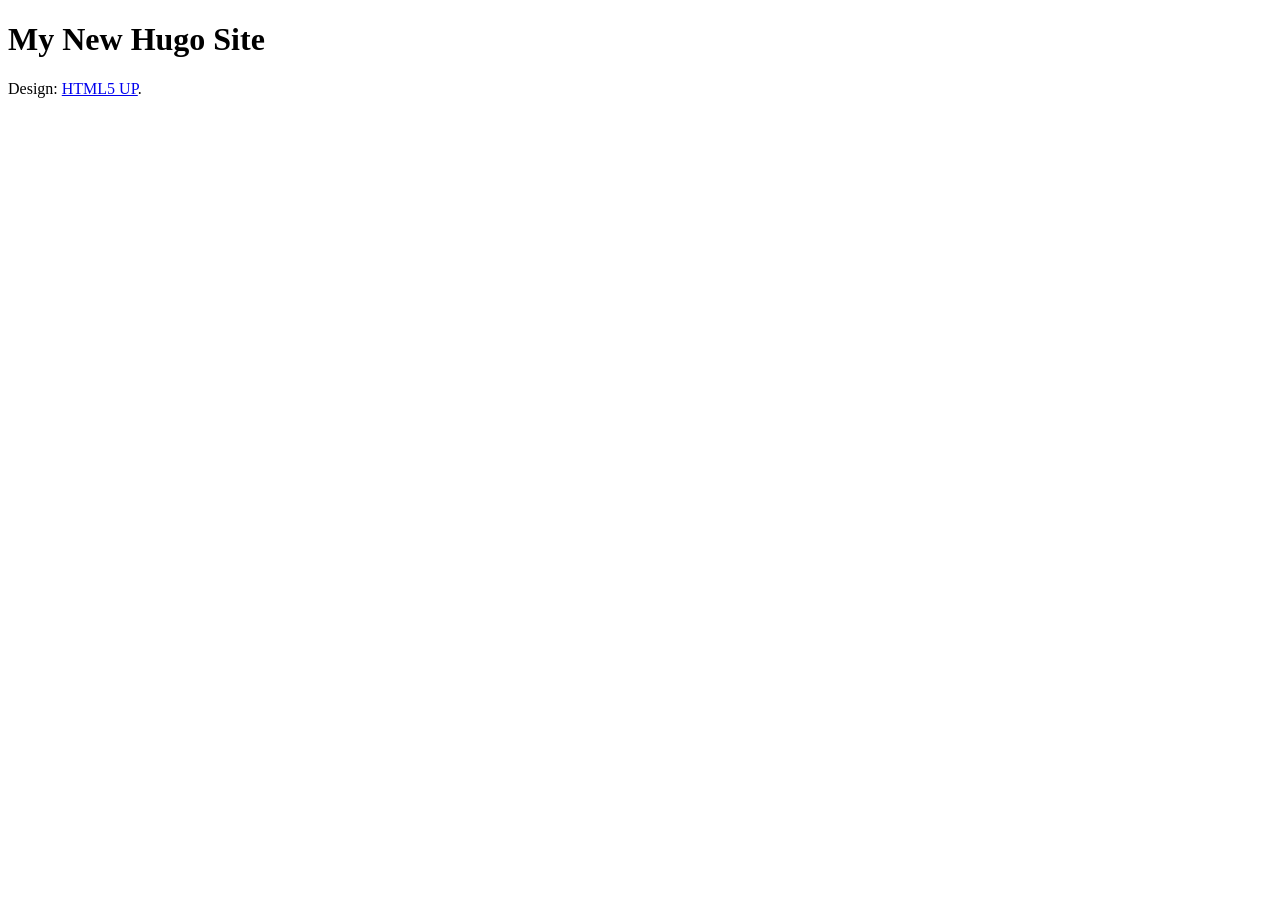
==== public/index.html @ c3cdcfcf "update" ====
<!DOCTYPE HTML>

<html><head>
    

    <title>My New Hugo Site</title>

    

    <meta http-equiv="content-language" content="en">
    <meta charset="utf-8" />
    <meta name="viewport" content="width=device-width, initial-scale=1, user-scalable=no" />
    <meta name="generator" content="Hugo 0.81.0" />

    
<link rel="stylesheet" href="http://example.org/css/main.min.b590da66e9955a607493648a2ddb8924bd78f630f8d44bf791e24af6d3dc0c37.css" integrity="sha256-tZDaZumVWmB0k2SKLduJJL149jD41Ev3keJK9tPcDDc=">


<noscript><link rel="stylesheet" href="http://example.org/css/noscript.min.315c96359f8cdc4d32a91c2de7ba325f79823e81ae0971154c403bfb2f9f32e5.css" integrity="sha256-MVyWNZ&#43;M3E0yqRwt57oyX3mCPoGuCXEVTEA7&#43;y&#43;fMuU=" /></noscript>


<link rel="stylesheet" href="http://example.org/theme.min.94f59a48294d99f8d9b7632cd5a1742670c7735fe37ec7c555aab939b635fdde.css" integrity="sha256-lPWaSClNmfjZt2Ms1aF0JnDHc1/jfsfFVaq5ObY1/d4=">
</head>
<body class="is-preload">
		
        <div id="wrapper">
            
            <header id="header">
    
    <div class="logo">
        
            <span class="icon fa-gem"></span>
        
    </div>
    
    <div class="content">
        <div class="inner">
            <h1>My New Hugo Site</h1>
            <p></p>
            
        </div>
    </div>
    <nav>
        <ul>
            
        </ul>
    </nav>
</header>


            
            

<div id="main">
    
</div>


            
            <footer id="footer">
    <p class="copyright">
        
        Design: <a href="https://html5up.net">HTML5 UP</a>.

        

    </p>
</footer>

        </div>

		
        <div id="bg"></div>

		
    
    <script src="http://example.org/js/jquery.min.160a426ff2894252cd7cebbdd6d6b7da8fcd319c65b70468f10b6690c45d02ef.js" integrity="sha256-FgpCb/KJQlLNfOu91ta32o/NMZxltwRo8QtmkMRdAu8="></script>

    
    <script src="http://example.org/js/browser.min.63572a849a602527e0deeca58b30c53e3d43f07be21b4ba24b30832062da875c.js" integrity="sha256-Y1cqhJpgJSfg3uylizDFPj1D8HviG0uiSzCDIGLah1w="></script>

    
    <script src="http://example.org/js/breakpoints.min.6986954512ea7fc9ea45934177dfc8aca9ed69dd08976114b0eb39a3e58d201d.js" integrity="sha256-aYaVRRLqf8nqRZNBd9/IrKntad0Il2EUsOs5o&#43;WNIB0="></script>



    
    <script src="http://example.org/js/main.min.b7ab37491b54803beba842abfb49c8ed91c090d81d373cc80d53da5660465cfa.js" integrity="sha256-t6s3SRtUgDvrqEKr&#43;0nI7ZHAkNgdNzzIDVPaVmBGXPo="></script>

    
    <script src="http://example.org/js/util.min.db0a4206c0f9563e824d23431e9c5a7afbc06610918d145378c5f6bd009e6023.js" integrity="sha256-2wpCBsD5Vj6CTSNDHpxaevvAZhCRjRRTeMX2vQCeYCM="></script>
</body>
</html>
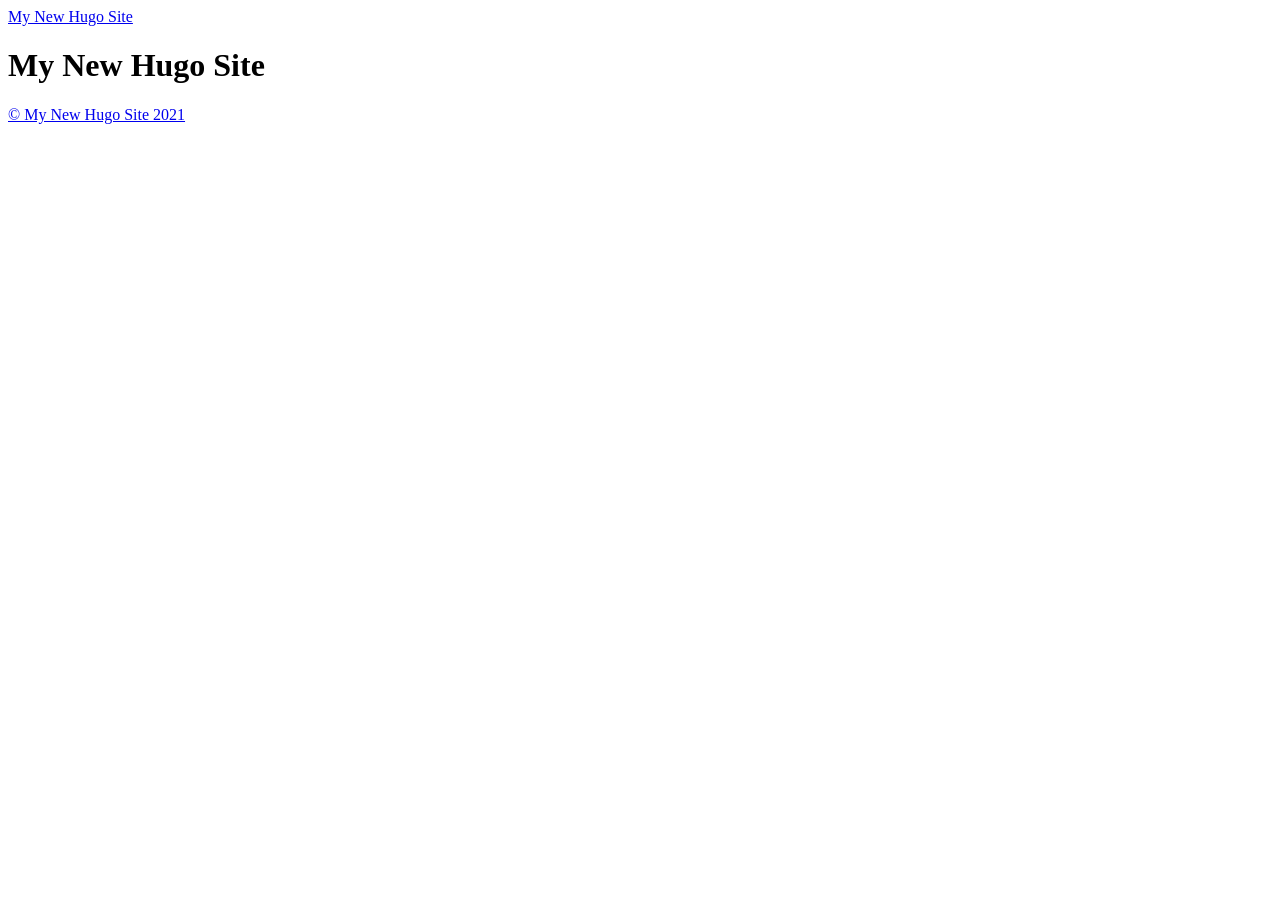
==== commit 549732af: "update" ====
--- a/public/index.html
+++ b/public/index.html
@@ -1,93 +1,138 @@
-<!DOCTYPE HTML>
-
-<html><head>
+<!DOCTYPE html>
+<html lang="en-us">
+  <head>
+    <meta charset="utf-8">
+    <meta http-equiv="X-UA-Compatible" content="IE=edge,chrome=1">
     
-
     <title>My New Hugo Site</title>
+    <meta name="viewport" content="width=device-width,minimum-scale=1">
+    <meta name="description" content="">
+    <meta name="generator" content="Hugo 0.81.0" />
+    
+    
+      <META NAME="ROBOTS" CONTENT="NOINDEX, NOFOLLOW">
+    
 
     
 
-    <meta http-equiv="content-language" content="en">
-    <meta charset="utf-8" />
-    <meta name="viewport" content="width=device-width, initial-scale=1, user-scalable=no" />
-    <meta name="generator" content="Hugo 0.81.0" />
+  
+  
+    <link rel="stylesheet" href="/ananke/dist/main.css_5c99d70a7725bacd4c701e995b969fea.css" >
+  
 
-    
-<link rel="stylesheet" href="http://example.org/css/main.min.b590da66e9955a607493648a2ddb8924bd78f630f8d44bf791e24af6d3dc0c37.css" integrity="sha256-tZDaZumVWmB0k2SKLduJJL149jD41Ev3keJK9tPcDDc=">
-
-
-<noscript><link rel="stylesheet" href="http://example.org/css/noscript.min.315c96359f8cdc4d32a91c2de7ba325f79823e81ae0971154c403bfb2f9f32e5.css" integrity="sha256-MVyWNZ&#43;M3E0yqRwt57oyX3mCPoGuCXEVTEA7&#43;y&#43;fMuU=" /></noscript>
-
-
-<link rel="stylesheet" href="http://example.org/theme.min.94f59a48294d99f8d9b7632cd5a1742670c7735fe37ec7c555aab939b635fdde.css" integrity="sha256-lPWaSClNmfjZt2Ms1aF0JnDHc1/jfsfFVaq5ObY1/d4=">
-</head>
-<body class="is-preload">
-		
-        <div id="wrapper">
-            
-            <header id="header">
-    
-    <div class="logo">
-        
-            <span class="icon fa-gem"></span>
-        
-    </div>
-    
-    <div class="content">
-        <div class="inner">
-            <h1>My New Hugo Site</h1>
-            <p></p>
-            
-        </div>
-    </div>
-    <nav>
-        <ul>
-            
-        </ul>
-    </nav>
-</header>
-
-
-            
-            
-
-<div id="main">
-    
-</div>
-
-
-            
-            <footer id="footer">
-    <p class="copyright">
-        
-        Design: <a href="https://html5up.net">HTML5 UP</a>.
-
-        
-
-    </p>
-</footer>
-
-        </div>
-
-		
-        <div id="bg"></div>
-
-		
-    
-    <script src="http://example.org/js/jquery.min.160a426ff2894252cd7cebbdd6d6b7da8fcd319c65b70468f10b6690c45d02ef.js" integrity="sha256-FgpCb/KJQlLNfOu91ta32o/NMZxltwRo8QtmkMRdAu8="></script>
-
-    
-    <script src="http://example.org/js/browser.min.63572a849a602527e0deeca58b30c53e3d43f07be21b4ba24b30832062da875c.js" integrity="sha256-Y1cqhJpgJSfg3uylizDFPj1D8HviG0uiSzCDIGLah1w="></script>
-
-    
-    <script src="http://example.org/js/breakpoints.min.6986954512ea7fc9ea45934177dfc8aca9ed69dd08976114b0eb39a3e58d201d.js" integrity="sha256-aYaVRRLqf8nqRZNBd9/IrKntad0Il2EUsOs5o&#43;WNIB0="></script>
 
 
 
     
-    <script src="http://example.org/js/main.min.b7ab37491b54803beba842abfb49c8ed91c090d81d373cc80d53da5660465cfa.js" integrity="sha256-t6s3SRtUgDvrqEKr&#43;0nI7ZHAkNgdNzzIDVPaVmBGXPo="></script>
+      
 
     
-    <script src="http://example.org/js/util.min.db0a4206c0f9563e824d23431e9c5a7afbc06610918d145378c5f6bd009e6023.js" integrity="sha256-2wpCBsD5Vj6CTSNDHpxaevvAZhCRjRRTeMX2vQCeYCM="></script>
-</body>
+
+    
+    
+      <link href="/index.xml" rel="alternate" type="application/rss+xml" title="My New Hugo Site" />
+      <link href="/index.xml" rel="feed" type="application/rss+xml" title="My New Hugo Site" />
+      
+    
+    
+    <meta property="og:title" content="My New Hugo Site" />
+<meta property="og:description" content="" />
+<meta property="og:type" content="website" />
+<meta property="og:url" content="http://example.org/" />
+
+<meta itemprop="name" content="My New Hugo Site">
+<meta itemprop="description" content=""><meta name="twitter:card" content="summary"/>
+<meta name="twitter:title" content="My New Hugo Site"/>
+<meta name="twitter:description" content=""/>
+
+	
+  </head>
+
+  <body class="ma0 avenir bg-near-white">
+
+    
+
+  <header>
+    <div class="pb3-m pb6-l bg-black">
+      <nav class="pv3 ph3 ph4-ns" role="navigation">
+  <div class="flex-l justify-between items-center center">
+    <a href="/" class="f3 fw2 hover-white no-underline white-90 dib">
+      
+        My New Hugo Site
+      
+    </a>
+    <div class="flex-l items-center">
+      
+
+      
+      
+
+
+
+
+
+
+
+
+
+
+
+
+
+
+
+    </div>
+  </div>
+</nav>
+
+      <div class="tc-l pv3 ph3 ph4-ns">
+        <h1 class="f2 f-subheadline-l fw2 light-silver mb0 lh-title">
+          My New Hugo Site
+        </h1>
+        
+      </div>
+    </div>
+  </header>
+
+
+    <main class="pb7" role="main">
+      
+
+  <article class="cf ph3 ph5-l pv3 pv4-l f4 tc-l center measure-wide lh-copy mid-gray">
+    
+  </article>
+  
+  
+  
+  
+  
+  
+  
+
+    </main>
+    <footer class="bg-black bottom-0 w-100 pa3" role="contentinfo">
+  <div class="flex justify-between">
+  <a class="f4 fw4 hover-white no-underline white-70 dn dib-ns pv2 ph3" href="http://example.org/" >
+    &copy;  My New Hugo Site 2021 
+  </a>
+    <div>
+
+
+
+
+
+
+
+
+
+
+
+
+
+
+</div>
+  </div>
+</footer>
+
+  </body>
 </html>
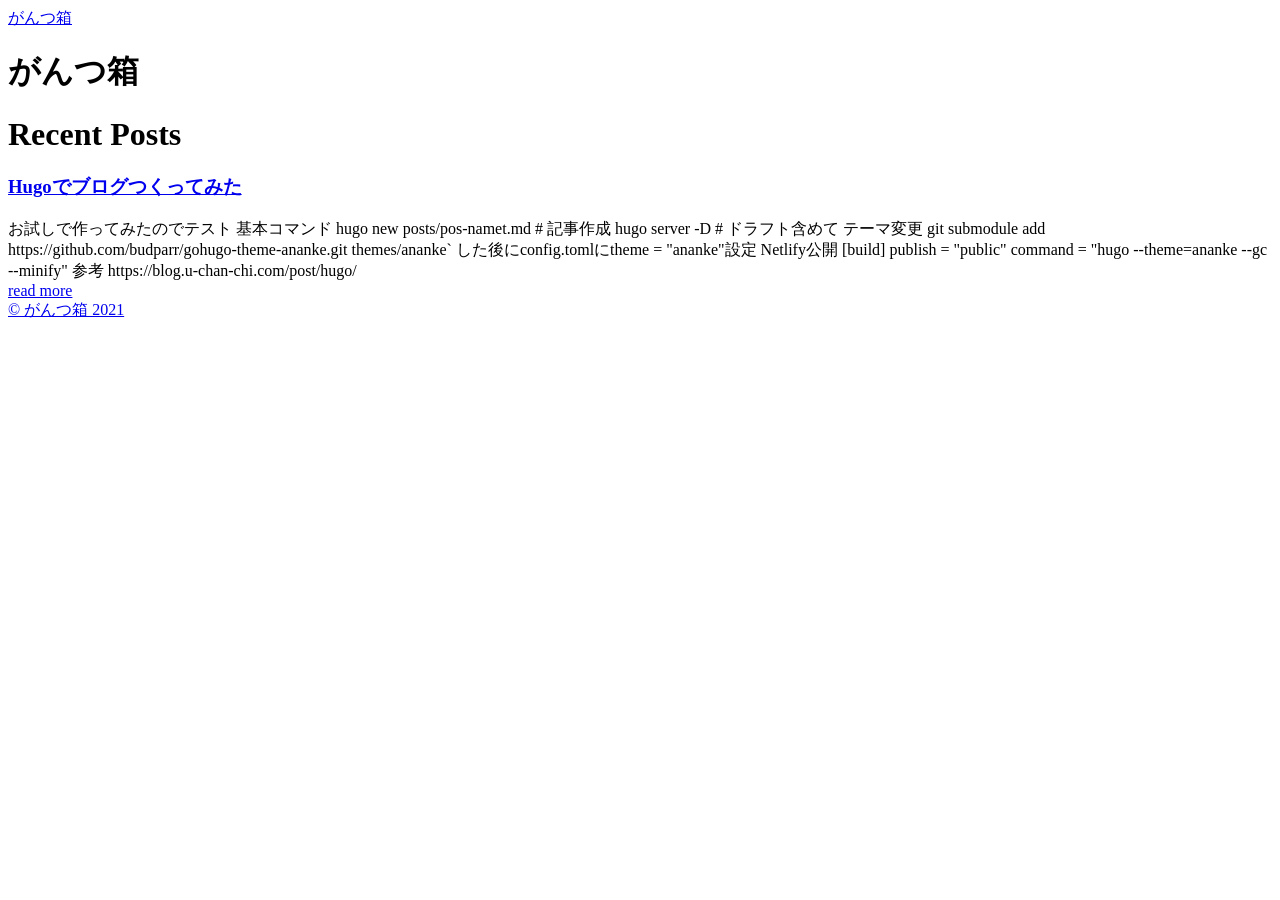
==== commit f960c9ed: "update" ====
--- a/public/index.html
+++ b/public/index.html
@@ -1,138 +1,3 @@
-<!DOCTYPE html>
-<html lang="en-us">
-  <head>
-    <meta charset="utf-8">
-    <meta http-equiv="X-UA-Compatible" content="IE=edge,chrome=1">
-    
-    <title>My New Hugo Site</title>
-    <meta name="viewport" content="width=device-width,minimum-scale=1">
-    <meta name="description" content="">
-    <meta name="generator" content="Hugo 0.81.0" />
-    
-    
-      <META NAME="ROBOTS" CONTENT="NOINDEX, NOFOLLOW">
-    
-
-    
-
-  
-  
-    <link rel="stylesheet" href="/ananke/dist/main.css_5c99d70a7725bacd4c701e995b969fea.css" >
-  
-
-
-
-
-    
-      
-
-    
-
-    
-    
-      <link href="/index.xml" rel="alternate" type="application/rss+xml" title="My New Hugo Site" />
-      <link href="/index.xml" rel="feed" type="application/rss+xml" title="My New Hugo Site" />
-      
-    
-    
-    <meta property="og:title" content="My New Hugo Site" />
-<meta property="og:description" content="" />
-<meta property="og:type" content="website" />
-<meta property="og:url" content="http://example.org/" />
-
-<meta itemprop="name" content="My New Hugo Site">
-<meta itemprop="description" content=""><meta name="twitter:card" content="summary"/>
-<meta name="twitter:title" content="My New Hugo Site"/>
-<meta name="twitter:description" content=""/>
-
-	
-  </head>
-
-  <body class="ma0 avenir bg-near-white">
-
-    
-
-  <header>
-    <div class="pb3-m pb6-l bg-black">
-      <nav class="pv3 ph3 ph4-ns" role="navigation">
-  <div class="flex-l justify-between items-center center">
-    <a href="/" class="f3 fw2 hover-white no-underline white-90 dib">
-      
-        My New Hugo Site
-      
-    </a>
-    <div class="flex-l items-center">
-      
-
-      
-      
-
-
-
-
-
-
-
-
-
-
-
-
-
-
-
-    </div>
-  </div>
-</nav>
-
-      <div class="tc-l pv3 ph3 ph4-ns">
-        <h1 class="f2 f-subheadline-l fw2 light-silver mb0 lh-title">
-          My New Hugo Site
-        </h1>
-        
-      </div>
-    </div>
-  </header>
-
-
-    <main class="pb7" role="main">
-      
-
-  <article class="cf ph3 ph5-l pv3 pv4-l f4 tc-l center measure-wide lh-copy mid-gray">
-    
-  </article>
-  
-  
-  
-  
-  
-  
-  
-
-    </main>
-    <footer class="bg-black bottom-0 w-100 pa3" role="contentinfo">
-  <div class="flex justify-between">
-  <a class="f4 fw4 hover-white no-underline white-70 dn dib-ns pv2 ph3" href="http://example.org/" >
-    &copy;  My New Hugo Site 2021 
-  </a>
-    <div>
-
-
-
-
-
-
-
-
-
-
-
-
-
-
-</div>
-  </div>
-</footer>
-
-  </body>
-</html>
+<!doctype html><html lang=ja><head><meta charset=utf-8><meta http-equiv=x-ua-compatible content="IE=edge,chrome=1"><title>がんつ箱</title><meta name=viewport content="width=device-width,minimum-scale=1"><meta name=description content><meta name=generator content="Hugo 0.81.0"><meta name=ROBOTS content="NOINDEX, NOFOLLOW"><link rel=stylesheet href=/ananke/dist/main.css_5c99d70a7725bacd4c701e995b969fea.css><link href=/index.xml rel=alternate type=application/rss+xml title=がんつ箱><link href=/index.xml rel=feed type=application/rss+xml title=がんつ箱><meta property="og:title" content="がんつ箱"><meta property="og:description" content><meta property="og:type" content="website"><meta property="og:url" content="http://example.org/"><meta itemprop=name content="がんつ箱"><meta itemprop=description content><meta name=twitter:card content="summary"><meta name=twitter:title content="がんつ箱"><meta name=twitter:description content></head><body class="ma0 avenir bg-near-white"><header><div class="pb3-m pb6-l bg-black"><nav class="pv3 ph3 ph4-ns" role=navigation><div class="flex-l justify-between items-center center"><a href=/ class="f3 fw2 hover-white no-underline white-90 dib">がんつ箱</a><div class="flex-l items-center"></div></div></nav><div class="tc-l pv3 ph3 ph4-ns"><h1 class="f2 f-subheadline-l fw2 light-silver mb0 lh-title">がんつ箱</h1></div></div></header><main class=pb7 role=main><article class="cf ph3 ph5-l pv3 pv4-l f4 tc-l center measure-wide lh-copy mid-gray"></article><div class="pa3 pa4-ns w-100 w-70-ns center"><h1 class=flex-none>Recent Posts</h1><section class="w-100 mw8"><div class="relative w-100 mb4"><article class="bb b--black-10"><div class="db pv4 ph3 ph0-l no-underline dark-gray"><div class="flex flex-column flex-row-ns"><div class="blah w-100"><h1 class="f3 fw1 athelas mt0 lh-title"><a href=http://example.org/posts/hugo%E3%81%A6%E3%82%99%E3%83%95%E3%82%99%E3%83%AD%E3%82%AF%E3%82%99%E3%81%A4%E3%81%8F%E3%81%A3%E3%81%A6%E3%81%BF%E3%81%9F/ class="color-inherit dim link">Hugoでブログつくってみた</a></h1><div class="f6 f5-l lh-copy nested-copy-line-height nested-links">お試しで作ってみたのでテスト
+基本コマンド hugo new posts/pos-namet.md # 記事作成 hugo server -D # ドラフト含めて テーマ変更 git submodule add https://github.com/budparr/gohugo-theme-ananke.git themes/ananke` した後にconfig.tomlにtheme = "ananke"設定
+Netlify公開 [build] publish = "public" command = "hugo --theme=ananke --gc --minify" 参考 https://blog.u-chan-chi.com/post/hugo/</div><a href=http://example.org/posts/hugo%E3%81%A6%E3%82%99%E3%83%95%E3%82%99%E3%83%AD%E3%82%AF%E3%82%99%E3%81%A4%E3%81%8F%E3%81%A3%E3%81%A6%E3%81%BF%E3%81%9F/ class="ba b--moon-gray bg-light-gray br2 color-inherit dib f7 hover-bg-moon-gray link mt2 ph2 pv1">read more</a></div></div></div></article></div></section></div></main><footer class="bg-black bottom-0 w-100 pa3" role=contentinfo><div class="flex justify-between"><a class="f4 fw4 hover-white no-underline white-70 dn dib-ns pv2 ph3" href=http://example.org/>&copy; がんつ箱 2021</a><div></div></div></footer></body></html>
